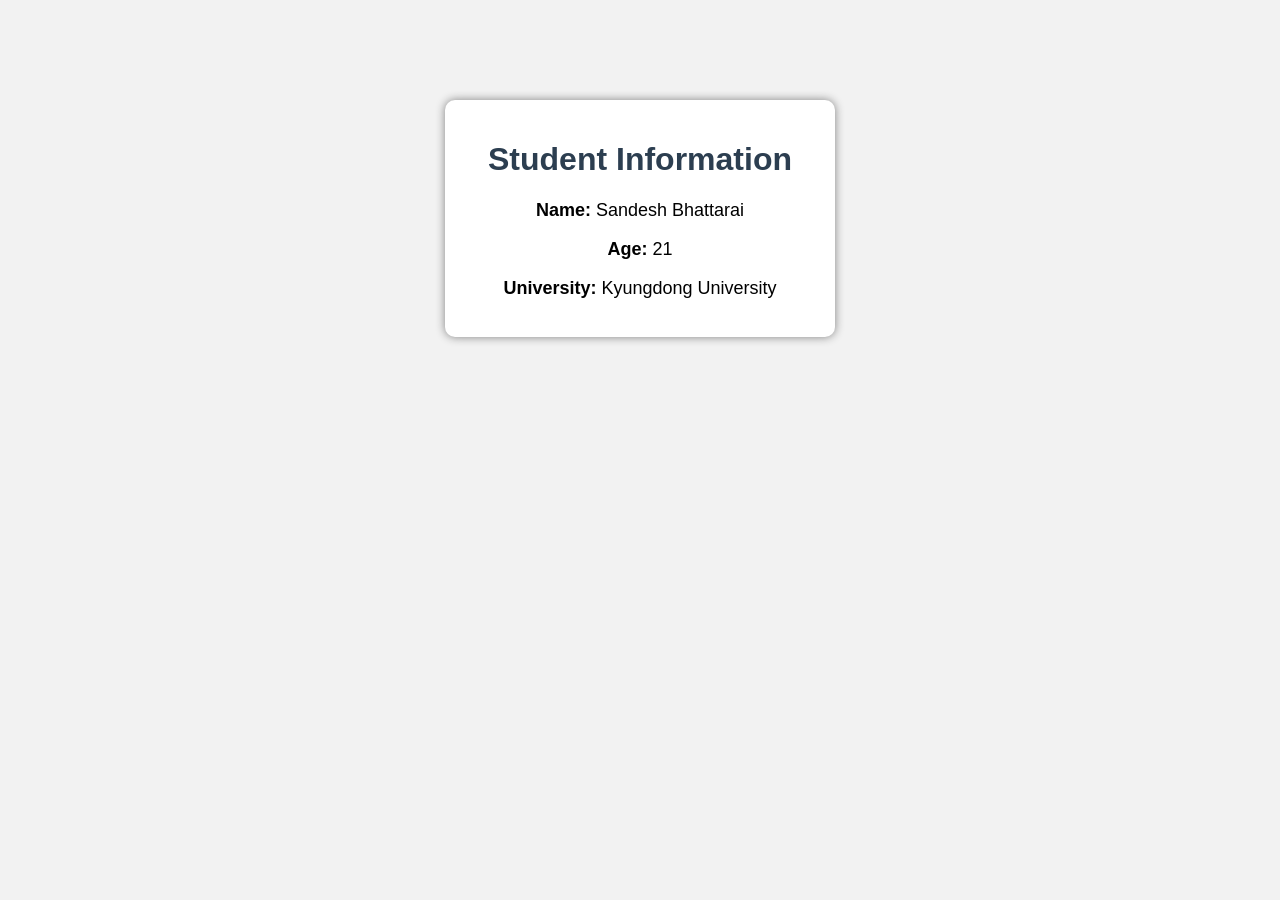
==== about.html @ 188526c2 "Add about.html for student profile information" ====
<!DOCTYPE html>
<html lang="en">
<head>
    <meta charset="UTF-8">
    <meta name="viewport" content="width=device-width, initial-scale=1.0">
    <title>Student Profile</title>

    <style>
        body {
            font-family: Arial, sans-serif;
            background-color: #f2f2f2;
            text-align: center;
            margin-top: 100px;
        }

        .profile {
            background-color: white;
            width: 350px;
            margin: auto;
            padding: 20px;
            border-radius: 10px;
            box-shadow: 0px 0px 10px gray;
        }

        h1 {
            color: #2c3e50;
        }

        p {
            font-size: 18px;
        }
    </style>
</head>

<body>

    <div class="profile">
        <h1>Student Information</h1>

        <p><strong>Name:</strong> Sandesh Bhattarai</p>
        <p><strong>Age:</strong> 21</p>
        <p><strong>University:</strong> Kyungdong University</p>
    </div>

</body>
</html>
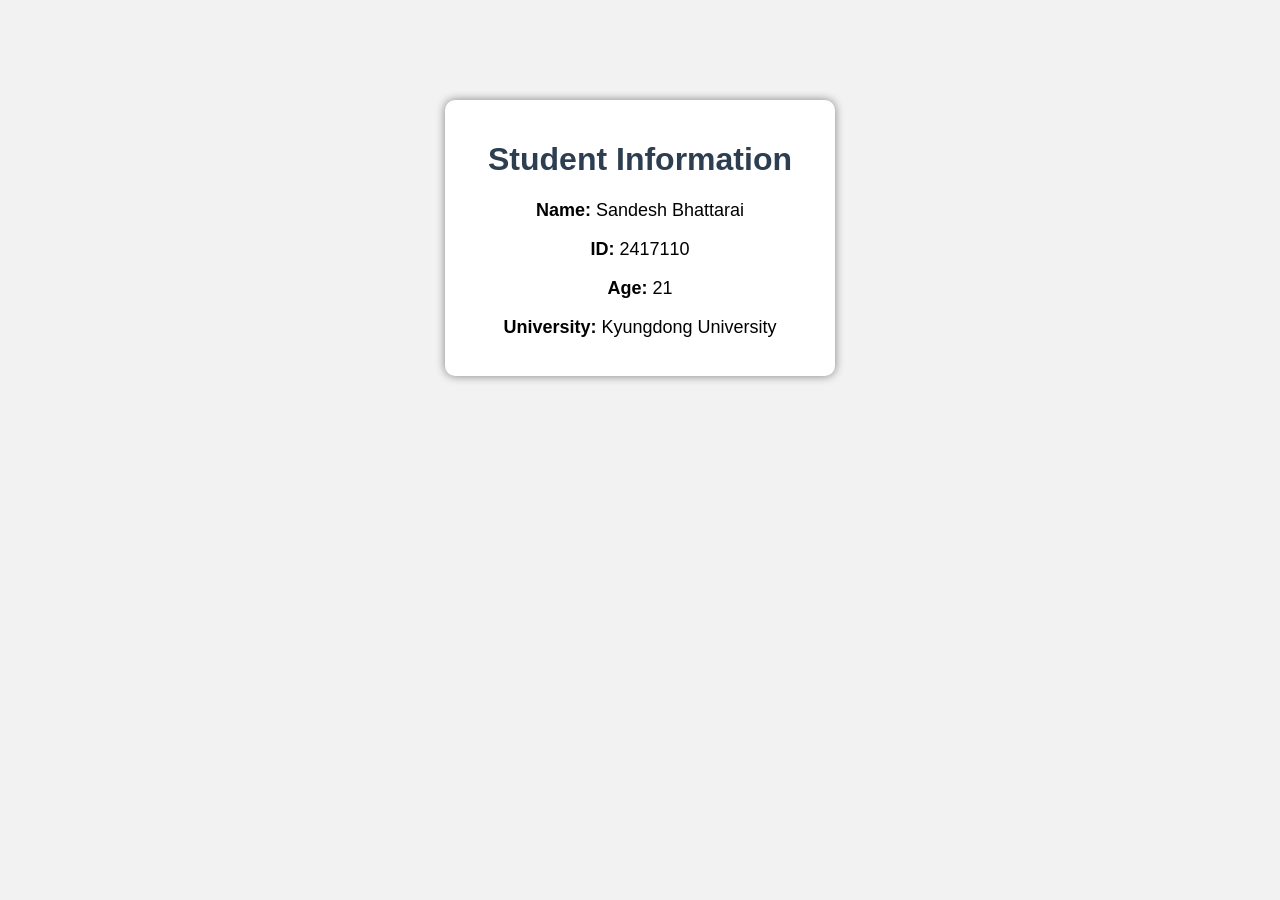
==== commit 57742f85: "Update about.html" ====
--- a/about.html
+++ b/about.html
@@ -38,6 +38,7 @@
         <h1>Student Information</h1>
 
         <p><strong>Name:</strong> Sandesh Bhattarai</p>
+        <p><strong>ID:</strong> 2417110</p>
         <p><strong>Age:</strong> 21</p>
         <p><strong>University:</strong> Kyungdong University</p>
     </div>
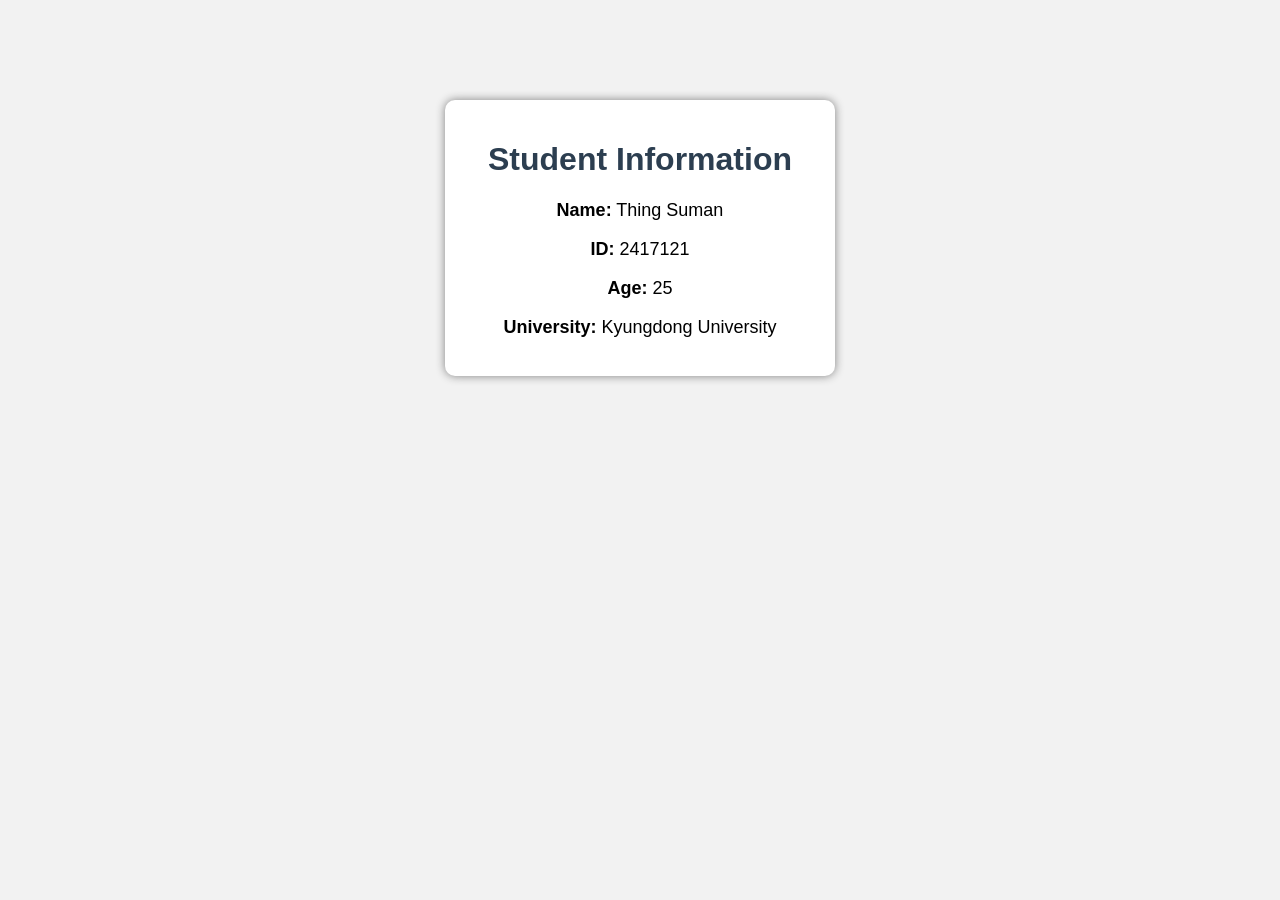
==== commit 5c35f40d: "Update student information in about.html" ====
--- a/about.html
+++ b/about.html
@@ -37,9 +37,9 @@
     <div class="profile">
         <h1>Student Information</h1>
 
-        <p><strong>Name:</strong> Sandesh Bhattarai</p>
-        <p><strong>ID:</strong> 2417110</p>
-        <p><strong>Age:</strong> 21</p>
+        <p><strong>Name:</strong> Thing Suman</p>
+        <p><strong>ID:</strong> 2417121</p>
+        <p><strong>Age:</strong> 25</p>
         <p><strong>University:</strong> Kyungdong University</p>
     </div>
 
